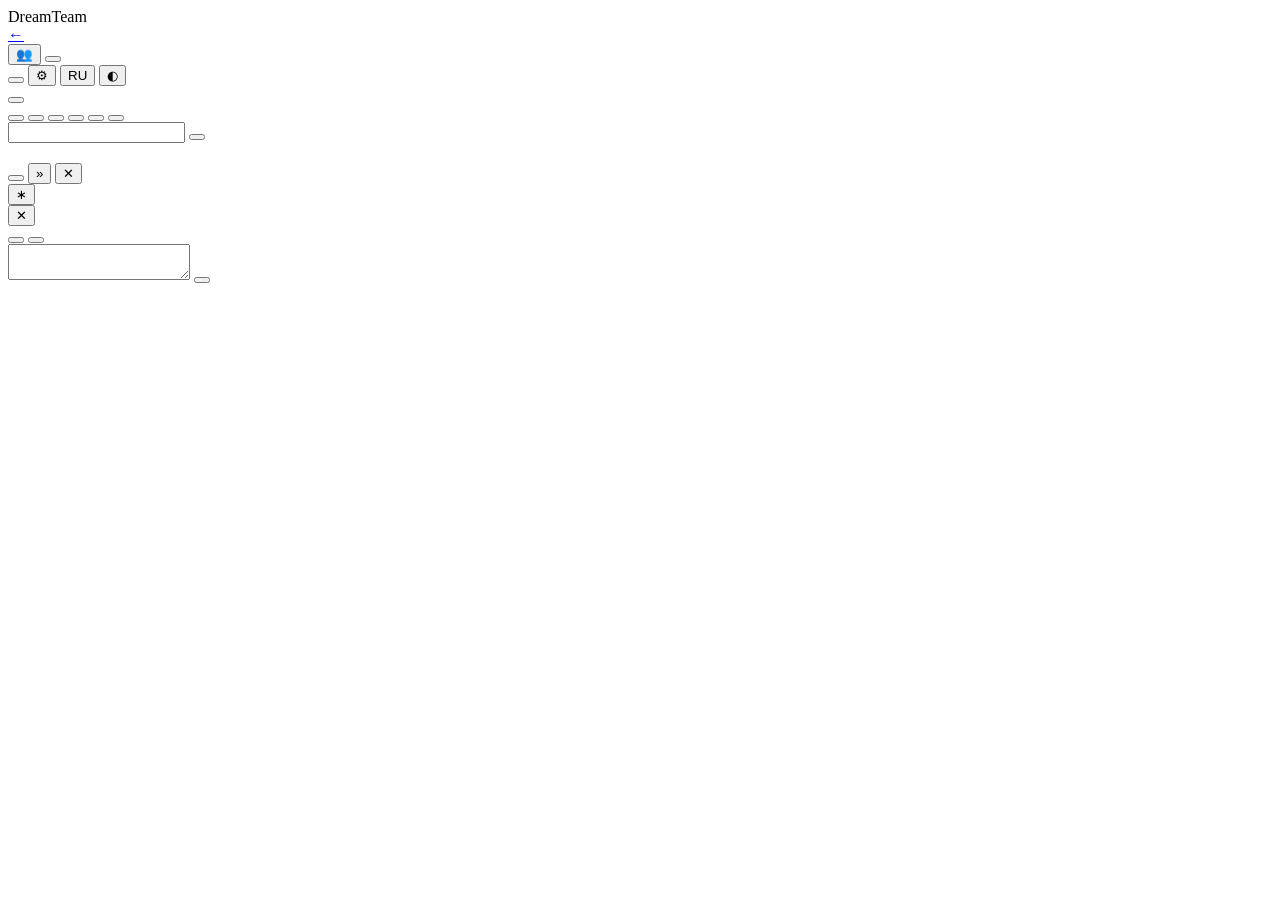
==== src/dreamteam/static/index.html @ 3207630d "Independent review, role catalog, session workspaces and session deletion - Independent review: the " ====
<!doctype html>
<html lang="ru">
<head>
  <meta charset="utf-8">
  <meta name="viewport" content="width=device-width, initial-scale=1">
  <title>DreamTeam</title>
  <link rel="stylesheet" href="/static/style.css">
  <link rel="stylesheet" href="/static/traces.css">
  <link rel="icon" href="data:image/svg+xml,<svg xmlns='http://www.w3.org/2000/svg' viewBox='0 0 32 32'><circle cx='10' cy='12' r='6' fill='%236366f1'/><circle cx='22' cy='12' r='6' fill='%2322c55e'/><circle cx='16' cy='22' r='6' fill='%23f59e0b'/></svg>">
</head>
<body>
  <header class="topbar">
    <div class="brand">
      <span class="logo" aria-hidden="true"><i></i><i></i><i></i></span>
      <div class="brand-text">
        <div class="brand-name">DreamTeam</div>
        <div class="swarm-name" id="swarm-name"></div>
        <a class="back-link hidden" id="back-link" href="/">← <span data-i18n="sessions"></span></a>
      </div>
    </div>
    <button class="icon-btn team-btn" id="team-btn" type="button" data-i18n-title="team">👥<span class="unread hidden" id="team-unread"></span></button>
    <button class="goal" id="goal-btn" type="button">
      <span class="goal-label" data-i18n="goal"></span>
      <span class="goal-title" id="goal-title"></span>
      <span class="badge" id="goal-status"></span>
    </button>
    <div class="top-stats">
      <div class="stat" data-i18n-title="budget_hint">
        <div class="stat-row"><span data-i18n="budget"></span><b id="budget-text"></b></div>
        <div class="meter"><div id="budget-bar"></div></div>
      </div>
      <div class="stat compact"><div class="stat-row"><span data-i18n="agents"></span><b id="agents-count"></b></div></div>
      <button class="btn" id="pause-btn" type="button"></button>
      <button class="icon-btn" id="settings-btn" type="button" data-i18n-title="settings">⚙</button>
      <button class="icon-btn" id="lang-btn" type="button" data-i18n-title="language">RU</button>
      <button class="icon-btn" id="theme-btn" type="button" data-i18n-title="theme">◐</button>
      <span class="conn" id="conn" role="status"></span>
    </div>
  </header>

  <div class="stopped-banner hidden" id="stopped-banner"><span data-i18n="session_stopped"></span><button class="btn small primary" id="start-session-btn" type="button" data-i18n="start_session"></button></div>
  <div class="paused-banner hidden" id="workspace-banner" role="alert"></div>
  <div class="paused-banner hidden" id="paused-banner"></div>
  <div class="conn-banner hidden" id="conn-banner" role="alert"></div>

  <div class="layout">
    <main class="main">
      <nav class="tabs" id="tabs" role="tablist">
        <button type="button" role="tab" data-tab="board" class="active"><span data-i18n="tab_board"></span></button>
        <button type="button" role="tab" data-tab="feed"><span data-i18n="tab_feed"></span></button>
        <button type="button" role="tab" data-tab="files"><span data-i18n="tab_files"></span></button>
        <button type="button" role="tab" data-tab="mcp"><span data-i18n="tab_mcp"></span><span class="tab-badge warn hidden" id="mcp-badge"></span></button>
        <button type="button" role="tab" data-tab="triggers"><span data-i18n="tab_triggers"></span><span class="tab-badge hidden" id="triggers-badge"></span></button>
        <button type="button" role="tab" data-tab="traces"><span data-i18n="tab_traces"></span></button>
        <div class="tabs-spacer"></div>
        <input class="search" id="search" type="search" data-i18n-placeholder="search">
        <button class="btn primary new-task" id="new-task-btn" type="button" data-i18n="new_task"></button>
      </nav>
      <section class="tab-pane board-pane" id="pane-board"><div class="board" id="board"></div></section>
      <section class="tab-pane hidden" id="pane-feed"><div class="feed" id="feed"></div></section>
      <section class="tab-pane hidden" id="pane-files">
        <div class="files-head" id="workspace-info"></div>
        <div class="files">
          <div class="file-tree"><div class="crumbs" id="crumbs"></div><div id="file-list"></div></div>
          <div class="file-view"><div class="file-path" id="file-path"></div><pre id="file-content"></pre></div>
        </div>
      </section>
      <section class="tab-pane hidden" id="pane-mcp"><div id="mcp-list" class="cards-list"></div></section>
      <section class="tab-pane hidden" id="pane-triggers"><div id="trigger-list" class="cards-list"></div></section>
      <section class="tab-pane traces-pane hidden" id="pane-traces"></section>
    </main>

    <aside class="sidebar" id="sidebar">
      <div class="sidebar-head">
        <h2 data-i18n="team"></h2>
        <button class="btn small hire-btn" id="hire-btn" type="button" data-i18n="hire"></button>
        <button class="icon-btn small team-toggle" id="team-toggle" type="button">»</button>
        <button class="icon-btn small team-close" id="team-close" type="button" data-i18n-title="close">✕</button>
      </div>
      <button class="agent broadcast" id="broadcast-btn" type="button" data-i18n-title="broadcast_hint">
        <span class="avatar-wrap"><span class="avatar all">∗</span></span>
        <span class="agent-info"><span class="agent-name" data-i18n="everyone"></span><span class="agent-role" data-i18n="broadcast_hint"></span></span>
      </button>
      <div id="agent-list"></div>
      <div class="mcp-hint" id="mcp-hint"></div>
    </aside>
  </div>

  <!-- chat drawer -->
  <div class="drawer hidden" id="drawer" role="complementary">
    <div class="drawer-head">
      <div class="drawer-title" id="drawer-title"></div>
      <button class="icon-btn" id="drawer-close" type="button" data-i18n-title="close">✕</button>
    </div>
    <div class="drawer-tabs">
      <button type="button" data-dtab="chat" class="active" data-i18n="chat"></button>
      <button type="button" data-dtab="activity" data-i18n="activity"></button>
    </div>
    <div class="drawer-body" id="drawer-chat"><div class="messages" id="messages"></div></div>
    <div class="drawer-body hidden" id="drawer-activity"><div class="activity" id="activity"></div></div>
    <form class="composer" id="composer">
      <textarea id="composer-text" rows="2" data-i18n-placeholder="type_message"></textarea>
      <button class="btn primary" type="submit" data-i18n="send"></button>
    </form>
  </div>

  <!-- modal -->
  <div class="modal-backdrop hidden" id="modal-backdrop">
    <div class="modal" id="modal" role="dialog" aria-modal="true"></div>
  </div>

  <div class="toasts" id="toasts" aria-live="polite"></div>
  <script src="/static/app.js"></script>
  <script src="/static/traces.js"></script>
</body>
</html>
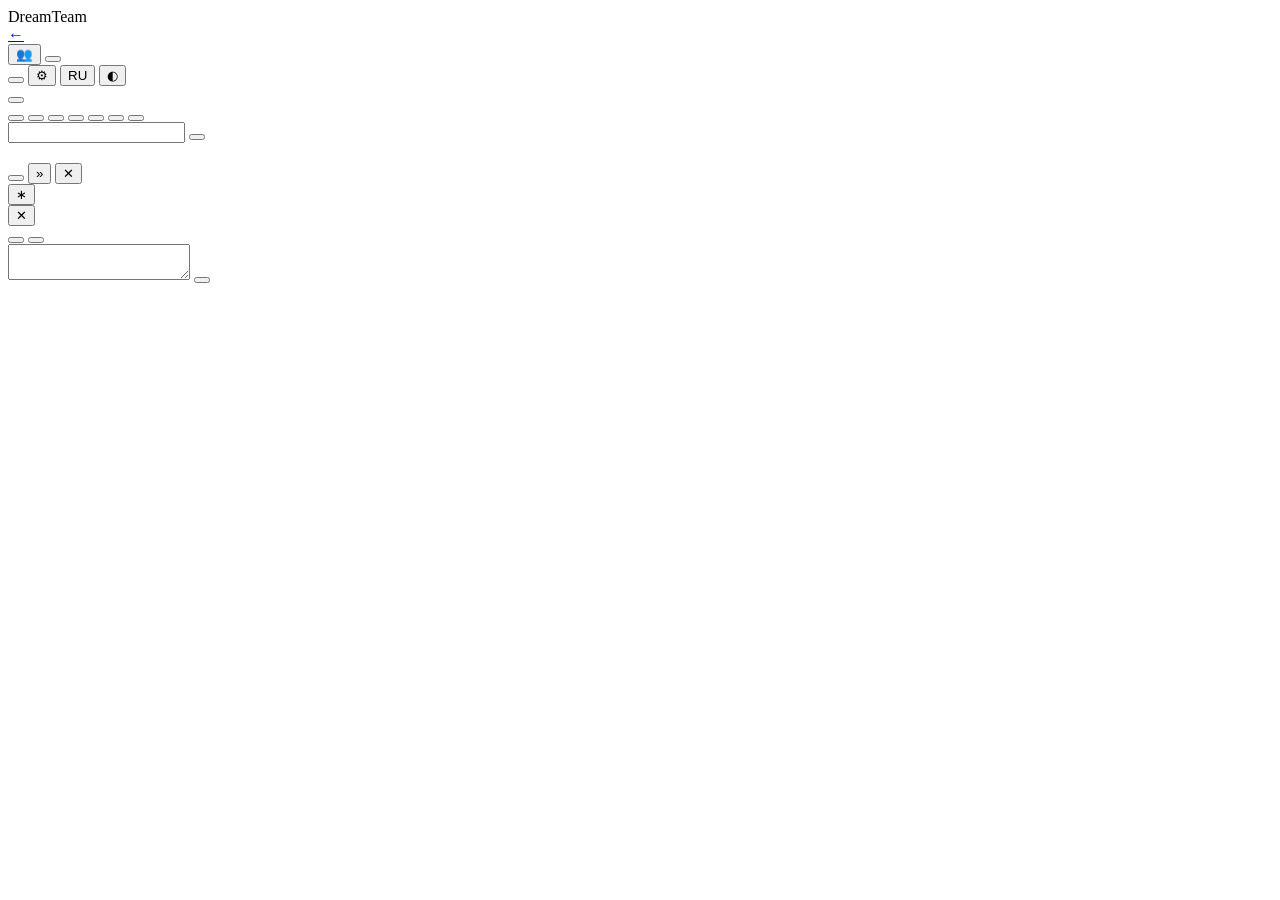
==== commit 80e7d4d8: "Background jobs for agents' shell commands, frozen tool sets, MCP feedback fixes Background jobs: - " ====
--- a/src/dreamteam/static/index.html
+++ b/src/dreamteam/static/index.html
@@ -51,6 +51,7 @@
         <button type="button" role="tab" data-tab="files"><span data-i18n="tab_files"></span></button>
         <button type="button" role="tab" data-tab="mcp"><span data-i18n="tab_mcp"></span><span class="tab-badge warn hidden" id="mcp-badge"></span></button>
         <button type="button" role="tab" data-tab="triggers"><span data-i18n="tab_triggers"></span><span class="tab-badge hidden" id="triggers-badge"></span></button>
+        <button type="button" role="tab" data-tab="jobs"><span data-i18n="tab_jobs"></span><span class="tab-badge hidden" id="jobs-badge"></span></button>
         <button type="button" role="tab" data-tab="traces"><span data-i18n="tab_traces"></span></button>
         <div class="tabs-spacer"></div>
         <input class="search" id="search" type="search" data-i18n-placeholder="search">
@@ -67,6 +68,7 @@
       </section>
       <section class="tab-pane hidden" id="pane-mcp"><div id="mcp-list" class="cards-list"></div></section>
       <section class="tab-pane hidden" id="pane-triggers"><div id="trigger-list" class="cards-list"></div></section>
+      <section class="tab-pane hidden" id="pane-jobs"><div id="job-list" class="cards-list"></div></section>
       <section class="tab-pane traces-pane hidden" id="pane-traces"></section>
     </main>
 
@@ -92,6 +94,7 @@
       <div class="drawer-title" id="drawer-title"></div>
       <button class="icon-btn" id="drawer-close" type="button" data-i18n-title="close">✕</button>
     </div>
+    <div class="drawer-jobs hidden" id="drawer-jobs"></div>
     <div class="drawer-tabs">
       <button type="button" data-dtab="chat" class="active" data-i18n="chat"></button>
       <button type="button" data-dtab="activity" data-i18n="activity"></button>
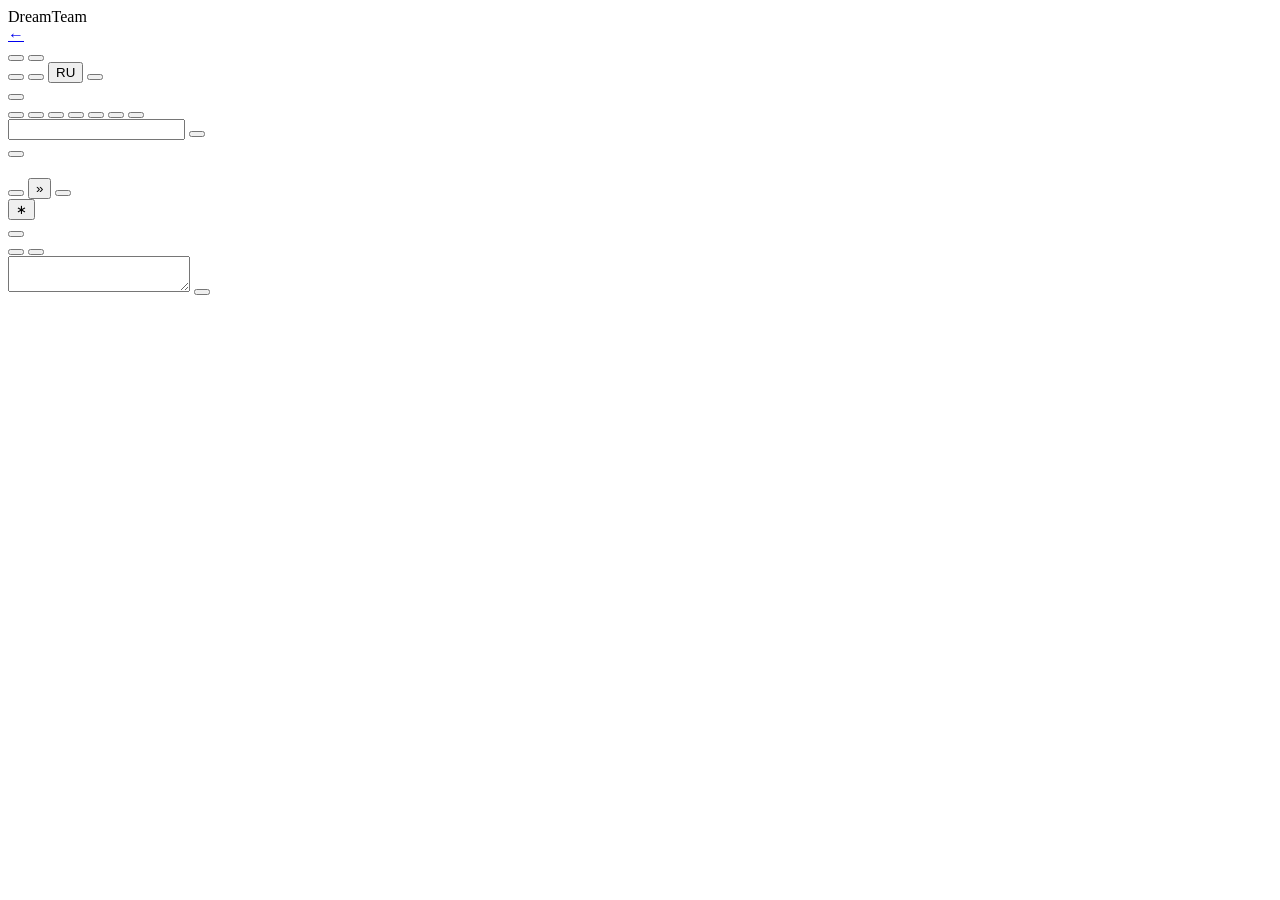
==== commit f55c003e: "Web UI: per-session settings, Markdown, syntax highlighting, redesign - Session settings: the sessio" ====
--- a/src/dreamteam/static/index.html
+++ b/src/dreamteam/static/index.html
@@ -6,7 +6,8 @@
   <title>DreamTeam</title>
   <link rel="stylesheet" href="/static/style.css">
   <link rel="stylesheet" href="/static/traces.css">
-  <link rel="icon" href="data:image/svg+xml,<svg xmlns='http://www.w3.org/2000/svg' viewBox='0 0 32 32'><circle cx='10' cy='12' r='6' fill='%236366f1'/><circle cx='22' cy='12' r='6' fill='%2322c55e'/><circle cx='16' cy='22' r='6' fill='%23f59e0b'/></svg>">
+  <link rel="stylesheet" href="/static/icons.css">
+  <link rel="icon" href="data:image/svg+xml,<svg xmlns='http://www.w3.org/2000/svg' viewBox='0 0 32 32'><path d='M16 7 6.5 24h19z' fill='none' stroke='%2385858d' stroke-width='2.4' stroke-linejoin='round'/><circle cx='16' cy='7' r='5.2' fill='%23d97757'/><circle cx='6.5' cy='24' r='5.2' fill='%2385858d'/><circle cx='25.5' cy='24' r='5.2' fill='%2385858d'/></svg>">
 </head>
 <body>
   <header class="topbar">
@@ -18,7 +19,7 @@
         <a class="back-link hidden" id="back-link" href="/">← <span data-i18n="sessions"></span></a>
       </div>
     </div>
-    <button class="icon-btn team-btn" id="team-btn" type="button" data-i18n-title="team">👥<span class="unread hidden" id="team-unread"></span></button>
+    <button class="icon-btn team-btn" id="team-btn" type="button" data-i18n-title="team"><i class="ic ic-users"></i><span class="unread hidden" id="team-unread"></span></button>
     <button class="goal" id="goal-btn" type="button">
       <span class="goal-label" data-i18n="goal"></span>
       <span class="goal-title" id="goal-title"></span>
@@ -31,9 +32,9 @@
       </div>
       <div class="stat compact"><div class="stat-row"><span data-i18n="agents"></span><b id="agents-count"></b></div></div>
       <button class="btn" id="pause-btn" type="button"></button>
-      <button class="icon-btn" id="settings-btn" type="button" data-i18n-title="settings">⚙</button>
+      <button class="icon-btn" id="settings-btn" type="button" data-i18n-title="settings"><i class="ic ic-gear"></i></button>
       <button class="icon-btn" id="lang-btn" type="button" data-i18n-title="language">RU</button>
-      <button class="icon-btn" id="theme-btn" type="button" data-i18n-title="theme">◐</button>
+      <button class="icon-btn" id="theme-btn" type="button" data-i18n-title="theme"><i class="ic ic-contrast"></i></button>
       <span class="conn" id="conn" role="status"></span>
     </div>
   </header>
@@ -63,7 +64,10 @@
         <div class="files-head" id="workspace-info"></div>
         <div class="files">
           <div class="file-tree"><div class="crumbs" id="crumbs"></div><div id="file-list"></div></div>
-          <div class="file-view"><div class="file-path" id="file-path"></div><pre id="file-content"></pre></div>
+          <div class="file-view">
+            <div class="file-head"><div class="file-path" id="file-path"></div><button class="btn small hidden" id="file-mode" type="button"></button></div>
+            <pre id="file-content"></pre><div class="file-md hidden" id="file-md"></div>
+          </div>
         </div>
       </section>
       <section class="tab-pane hidden" id="pane-mcp"><div id="mcp-list" class="cards-list"></div></section>
@@ -77,7 +81,7 @@
         <h2 data-i18n="team"></h2>
         <button class="btn small hire-btn" id="hire-btn" type="button" data-i18n="hire"></button>
         <button class="icon-btn small team-toggle" id="team-toggle" type="button">»</button>
-        <button class="icon-btn small team-close" id="team-close" type="button" data-i18n-title="close">✕</button>
+        <button class="icon-btn small team-close" id="team-close" type="button" data-i18n-title="close"><i class="ic ic-close"></i></button>
       </div>
       <button class="agent broadcast" id="broadcast-btn" type="button" data-i18n-title="broadcast_hint">
         <span class="avatar-wrap"><span class="avatar all">∗</span></span>
@@ -92,7 +96,7 @@
   <div class="drawer hidden" id="drawer" role="complementary">
     <div class="drawer-head">
       <div class="drawer-title" id="drawer-title"></div>
-      <button class="icon-btn" id="drawer-close" type="button" data-i18n-title="close">✕</button>
+      <button class="icon-btn" id="drawer-close" type="button" data-i18n-title="close"><i class="ic ic-close"></i></button>
     </div>
     <div class="drawer-jobs hidden" id="drawer-jobs"></div>
     <div class="drawer-tabs">
@@ -113,6 +117,8 @@
   </div>
 
   <div class="toasts" id="toasts" aria-live="polite"></div>
+  <script src="/static/highlight.js"></script>
+  <script src="/static/markdown.js"></script>
   <script src="/static/app.js"></script>
   <script src="/static/traces.js"></script>
 </body>
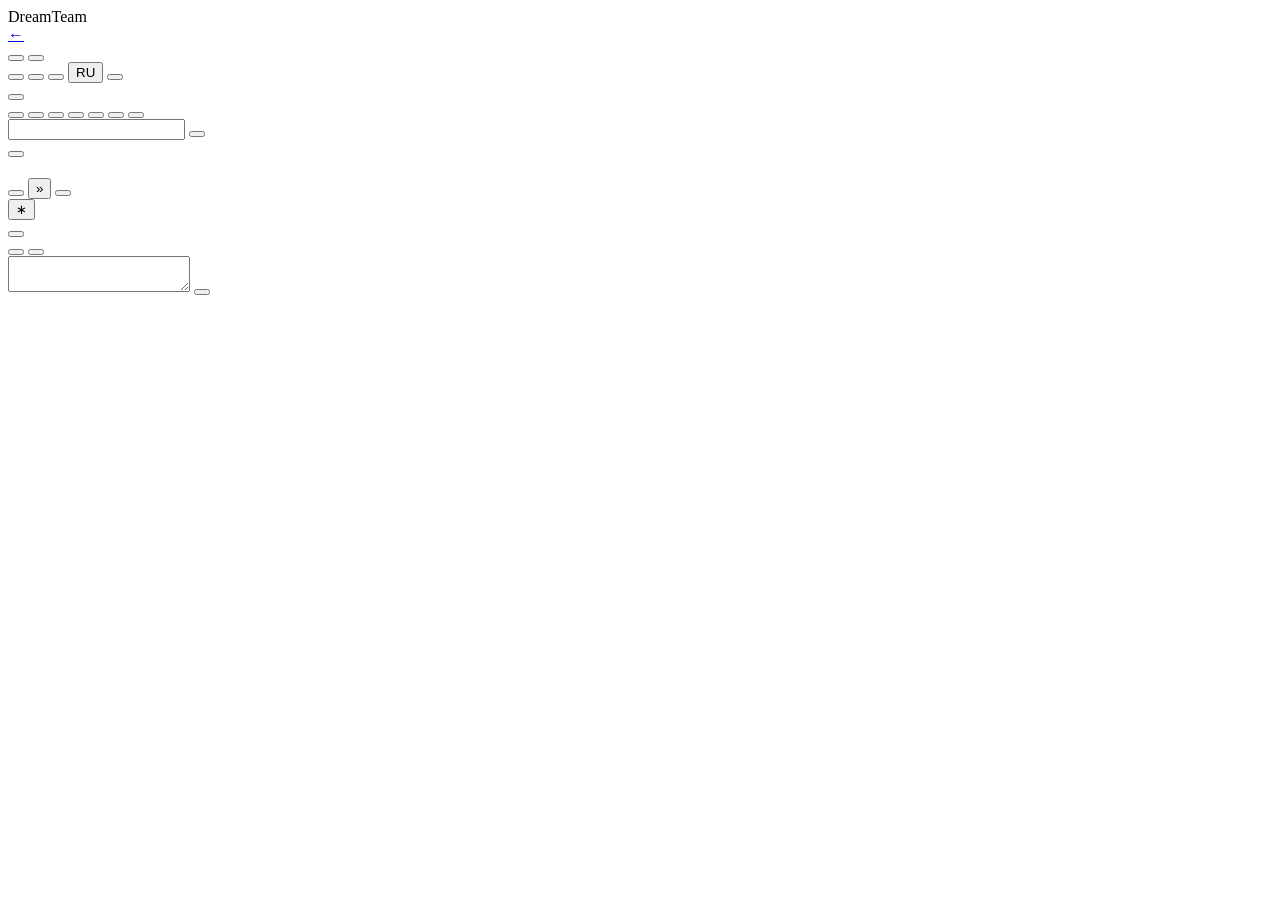
==== commit a492032a: "Wrap-up mode; broadcasts don't wake an agent waiting for its own job Feedback of a real run (8 agent" ====
--- a/src/dreamteam/static/index.html
+++ b/src/dreamteam/static/index.html
@@ -32,6 +32,7 @@
       </div>
       <div class="stat compact"><div class="stat-row"><span data-i18n="agents"></span><b id="agents-count"></b></div></div>
       <button class="btn" id="pause-btn" type="button"></button>
+      <button class="btn wrap-btn" id="wrap-btn" type="button" aria-pressed="false"></button>
       <button class="icon-btn" id="settings-btn" type="button" data-i18n-title="settings"><i class="ic ic-gear"></i></button>
       <button class="icon-btn" id="lang-btn" type="button" data-i18n-title="language">RU</button>
       <button class="icon-btn" id="theme-btn" type="button" data-i18n-title="theme"><i class="ic ic-contrast"></i></button>
@@ -42,6 +43,7 @@
   <div class="stopped-banner hidden" id="stopped-banner"><span data-i18n="session_stopped"></span><button class="btn small primary" id="start-session-btn" type="button" data-i18n="start_session"></button></div>
   <div class="paused-banner hidden" id="workspace-banner" role="alert"></div>
   <div class="paused-banner hidden" id="paused-banner"></div>
+  <div class="paused-banner hidden" id="wrapup-banner" role="status"></div>
   <div class="conn-banner hidden" id="conn-banner" role="alert"></div>
 
   <div class="layout">
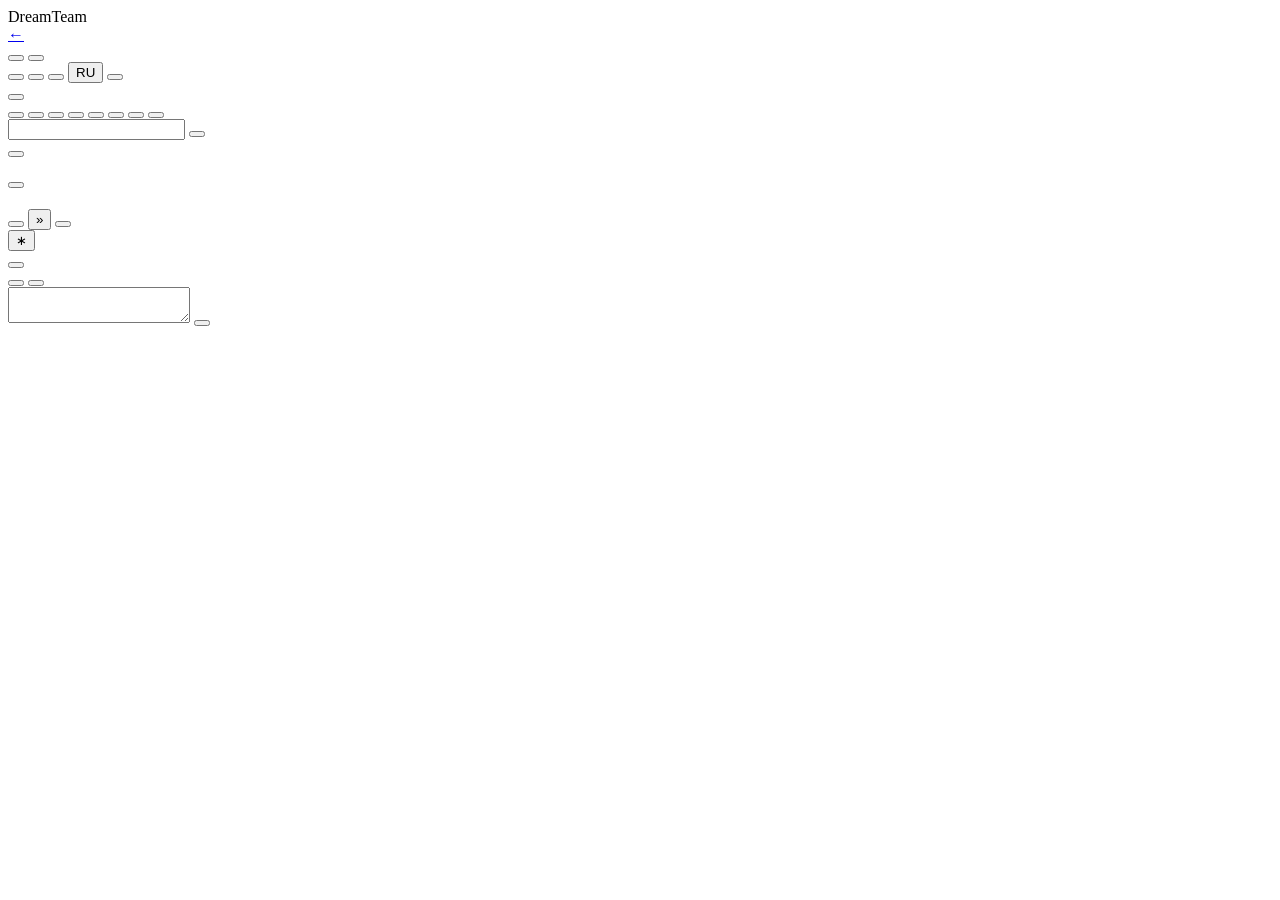
==== commit e73c7943: "Skills for the swarm: library and sources, delivery to agents, proposals, roles, script dependencies" ====
--- a/src/dreamteam/static/index.html
+++ b/src/dreamteam/static/index.html
@@ -53,6 +53,7 @@
         <button type="button" role="tab" data-tab="feed"><span data-i18n="tab_feed"></span></button>
         <button type="button" role="tab" data-tab="files"><span data-i18n="tab_files"></span></button>
         <button type="button" role="tab" data-tab="mcp"><span data-i18n="tab_mcp"></span><span class="tab-badge warn hidden" id="mcp-badge"></span></button>
+        <button type="button" role="tab" data-tab="skills"><span data-i18n="tab_skills"></span><span class="tab-badge warn hidden" id="skills-badge"></span></button>
         <button type="button" role="tab" data-tab="triggers"><span data-i18n="tab_triggers"></span><span class="tab-badge hidden" id="triggers-badge"></span></button>
         <button type="button" role="tab" data-tab="jobs"><span data-i18n="tab_jobs"></span><span class="tab-badge hidden" id="jobs-badge"></span></button>
         <button type="button" role="tab" data-tab="traces"><span data-i18n="tab_traces"></span></button>
@@ -73,6 +74,11 @@
         </div>
       </section>
       <section class="tab-pane hidden" id="pane-mcp"><div id="mcp-list" class="cards-list"></div></section>
+      <section class="tab-pane hidden" id="pane-skills">
+        <div class="skills-bar"><button class="btn small" id="skill-attach-btn" type="button"><i class="ic ic-plus"></i><span data-i18n="sk_attach"></span></button><span class="muted" data-i18n="sk_tab_hint"></span></div>
+        <div id="skill-list" class="cards-list"></div>
+        <div id="skill-library"></div>
+      </section>
       <section class="tab-pane hidden" id="pane-triggers"><div id="trigger-list" class="cards-list"></div></section>
       <section class="tab-pane hidden" id="pane-jobs"><div id="job-list" class="cards-list"></div></section>
       <section class="tab-pane traces-pane hidden" id="pane-traces"></section>
@@ -121,6 +127,7 @@
   <div class="toasts" id="toasts" aria-live="polite"></div>
   <script src="/static/highlight.js"></script>
   <script src="/static/markdown.js"></script>
+  <script src="/static/skills.js"></script>
   <script src="/static/app.js"></script>
   <script src="/static/traces.js"></script>
 </body>
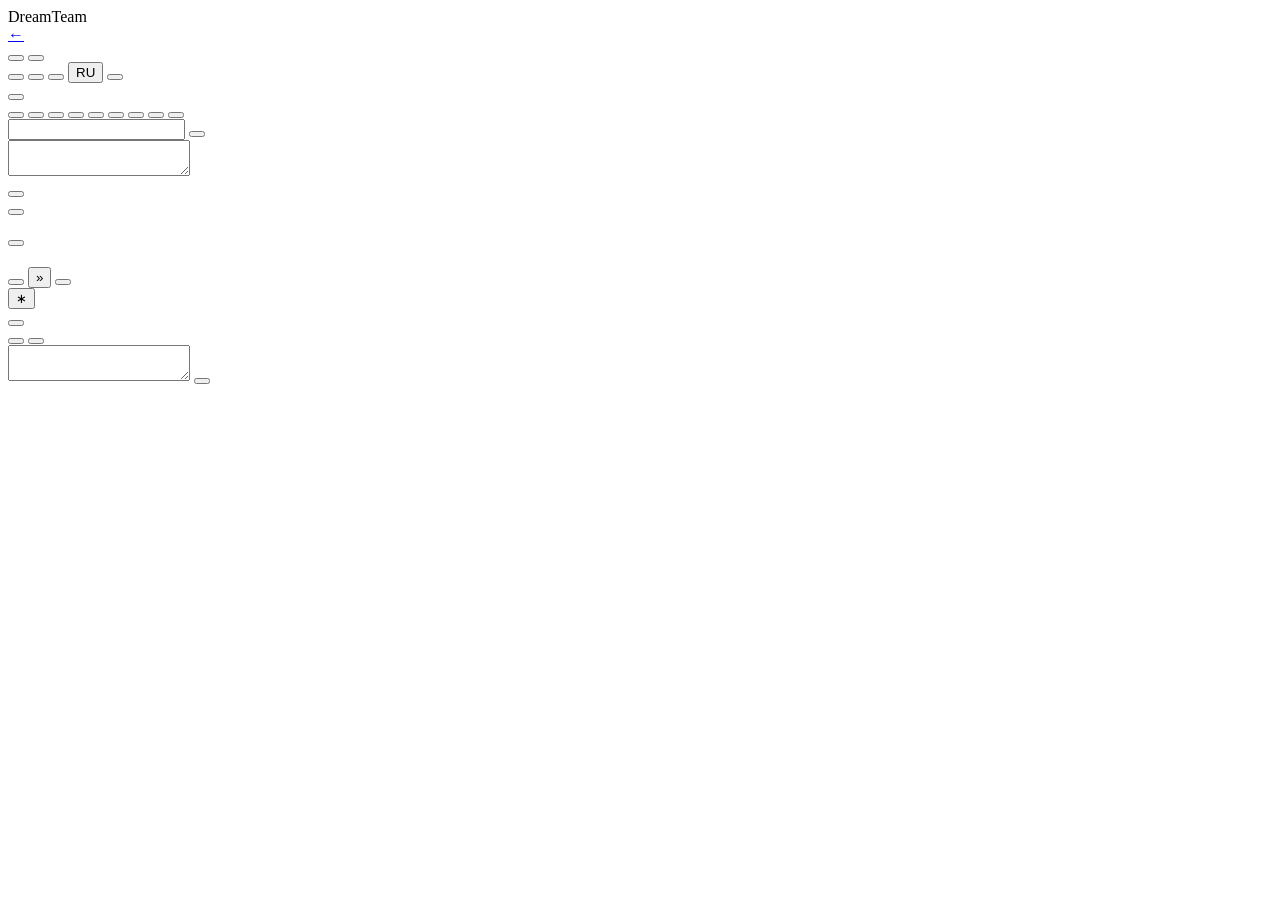
==== commit 4268bf32: "Thread mode, stage 3: sessions, REST, web UI, CLI, TUI and print mode - Sessions: summaries carry th" ====
--- a/src/dreamteam/static/index.html
+++ b/src/dreamteam/static/index.html
@@ -31,6 +31,7 @@
         <div class="meter"><div id="budget-bar"></div></div>
       </div>
       <div class="stat compact"><div class="stat-row"><span data-i18n="agents"></span><b id="agents-count"></b></div></div>
+      <span class="badge warn hidden" id="net-badge" role="status"></span>
       <button class="btn" id="pause-btn" type="button"></button>
       <button class="btn wrap-btn" id="wrap-btn" type="button" aria-pressed="false"></button>
       <button class="icon-btn" id="settings-btn" type="button" data-i18n-title="settings"><i class="ic ic-gear"></i></button>
@@ -49,6 +50,7 @@
   <div class="layout">
     <main class="main">
       <nav class="tabs" id="tabs" role="tablist">
+        <button type="button" role="tab" data-tab="thread" class="hidden"><span data-i18n="tab_thread"></span></button>
         <button type="button" role="tab" data-tab="board" class="active"><span data-i18n="tab_board"></span></button>
         <button type="button" role="tab" data-tab="feed"><span data-i18n="tab_feed"></span></button>
         <button type="button" role="tab" data-tab="files"><span data-i18n="tab_files"></span></button>
@@ -61,6 +63,19 @@
         <input class="search" id="search" type="search" data-i18n-placeholder="search">
         <button class="btn primary new-task" id="new-task-btn" type="button" data-i18n="new_task"></button>
       </nav>
+      <section class="tab-pane thread-pane hidden" id="pane-thread">
+        <div class="thread-layout">
+          <div class="thread-feed" id="thread-feed"></div>
+          <div class="thread-post" id="thread-post">
+            <div id="tpost-view"></div>
+            <div class="tpost-composer hidden" id="tpost-composer">
+              <div class="reply-to hidden" id="tcomm-reply"></div>
+              <div class="post-box"><div class="mention-wrap"><textarea id="tcomm-text" rows="2" data-i18n-placeholder="th_write_comment"></textarea><div class="mention-menu hidden" id="tcomm-menu" role="listbox"></div></div>
+                <button class="btn primary" id="tcomm-btn" type="button" data-i18n="th_comment_btn"></button></div>
+            </div>
+          </div>
+        </div>
+      </section>
       <section class="tab-pane board-pane" id="pane-board"><div class="board" id="board"></div></section>
       <section class="tab-pane hidden" id="pane-feed"><div class="feed" id="feed"></div></section>
       <section class="tab-pane hidden" id="pane-files">
@@ -107,6 +122,7 @@
       <button class="icon-btn" id="drawer-close" type="button" data-i18n-title="close"><i class="ic ic-close"></i></button>
     </div>
     <div class="drawer-jobs hidden" id="drawer-jobs"></div>
+    <div class="drawer-subs hidden" id="drawer-subs"></div>
     <div class="drawer-tabs">
       <button type="button" data-dtab="chat" class="active" data-i18n="chat"></button>
       <button type="button" data-dtab="activity" data-i18n="activity"></button>
@@ -123,11 +139,17 @@
   <div class="modal-backdrop hidden" id="modal-backdrop">
     <div class="modal" id="modal" role="dialog" aria-modal="true"></div>
   </div>
+  <!-- the folder browser (folders.js): a layer above the modal -->
+  <div class="fp-backdrop hidden" id="folder-picker-backdrop">
+    <div class="modal fp" id="folder-picker" role="dialog" aria-modal="true" aria-labelledby="fp-title"
+      tabindex="-1"></div>
+  </div>
 
   <div class="toasts" id="toasts" aria-live="polite"></div>
   <script src="/static/highlight.js"></script>
   <script src="/static/markdown.js"></script>
   <script src="/static/skills.js"></script>
+  <script src="/static/folders.js"></script>
   <script src="/static/app.js"></script>
   <script src="/static/traces.js"></script>
 </body>
